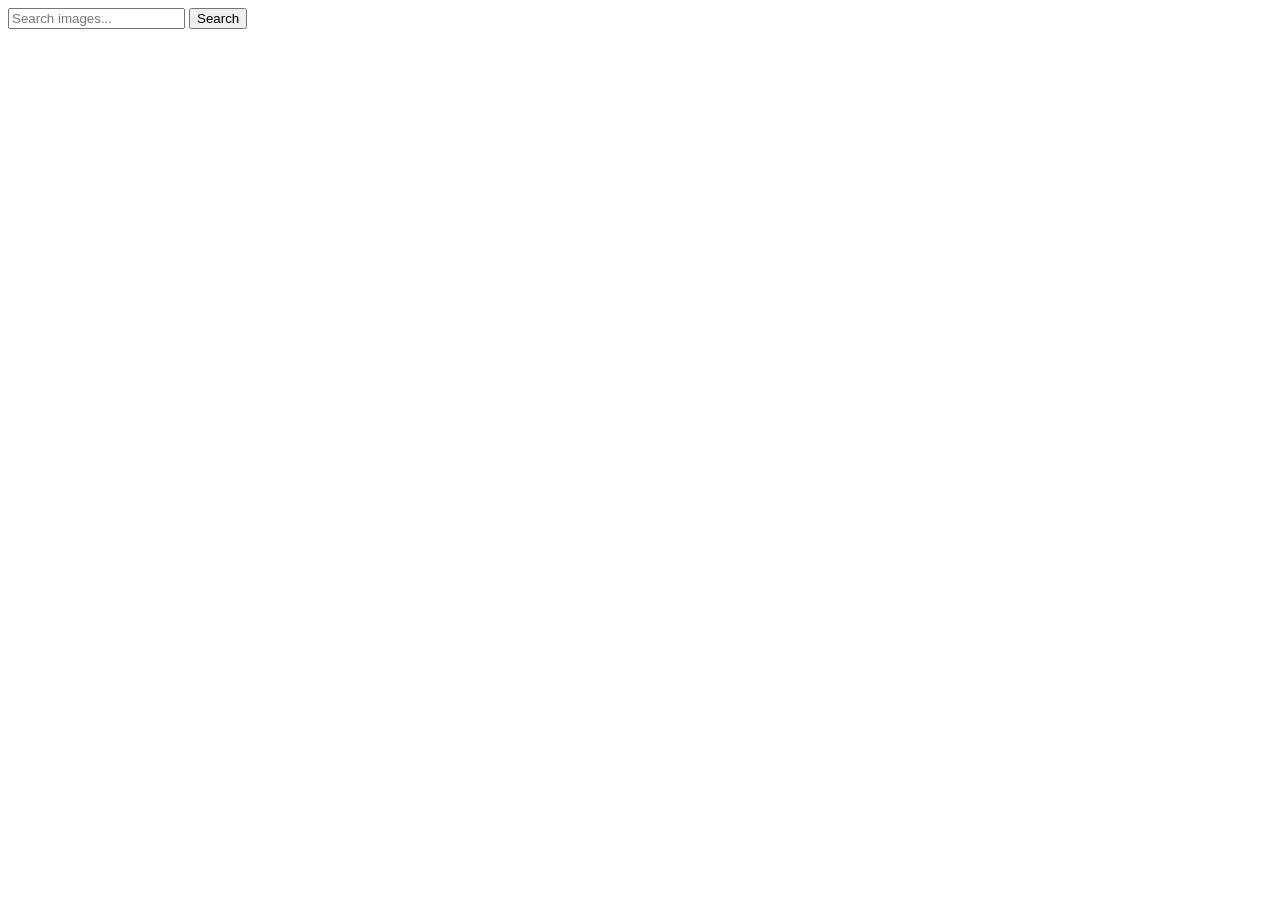
==== index.html @ e4bf1222 "Deploying to gh-pages from @ IIITPIX/goit-js-hw-12@babd2e42dd3cadf096a691a416d02ddadbaba680 🚀" ====
<!doctype html>
<html lang="en">
  <head>
    <meta charset="UTF-8" />
    <link rel="icon" type="image/svg+xml" href="/goit-js-hw-12/favicon.svg" />
    <meta name="viewport" content="width=device-width, initial-scale=1.0" />
    <title>Vanilla App Template</title>
    <script type="module" crossorigin src="/goit-js-hw-12/index.js"></script>
    <link rel="modulepreload" crossorigin href="/goit-js-hw-12/assets/vendor-BaxowRp9.js">
    <link rel="stylesheet" crossorigin href="/goit-js-hw-12/assets/vendor-CWKLx11g.css">
    <link rel="stylesheet" crossorigin href="/goit-js-hw-12/assets/index-Y5QM_p7z.css">
  </head>
  <body>
    <main>
      <div>
        <form class="form">
          <label>
            <input
              type="text"
              name="search-text"
              placeholder="Search images..."
              required
            />
          </label>
          <button type="submit">Search</button>
        </form>
      </div>
      <ul class="gallery"></ul>
      <div class="loaderBlock"><span class="loader hidden"></span></div>
    </main>
  </body>
</html>
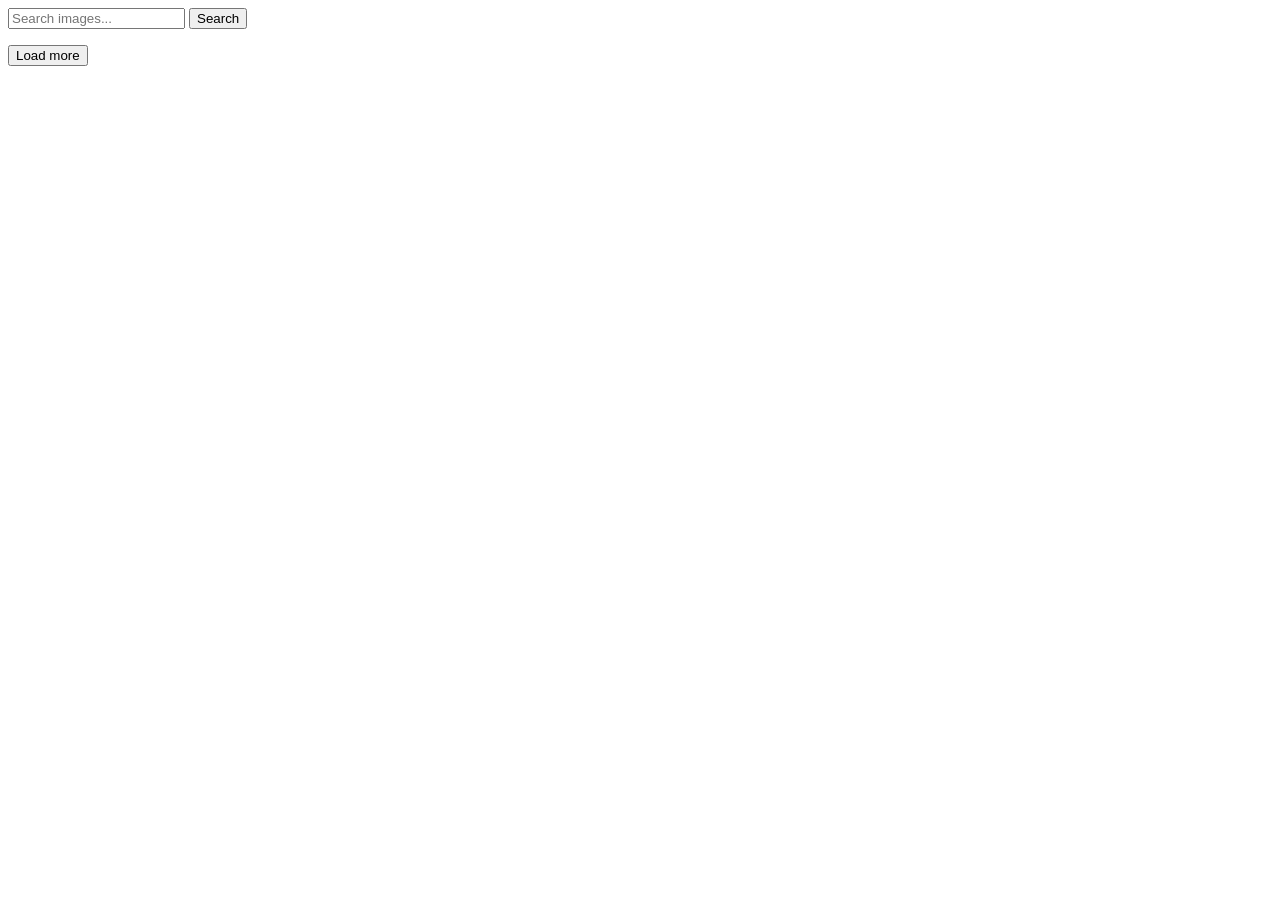
==== commit a24d0c42: "Deploying to gh-pages from @ IIITPIX/goit-js-hw-12@5ba7621d9745c96d6512b4b9204375ea79c43c09 🚀" ====
--- a/index.html
+++ b/index.html
@@ -26,7 +26,11 @@
         </form>
       </div>
       <ul class="gallery"></ul>
-      <div class="loaderBlock"><span class="loader hidden"></span></div>
+
+      <div class="loaderBlock">
+        <button class="load-more hidden">Load more</button
+        ><span class="loader hidden"></span>
+      </div>
     </main>
   </body>
 </html>
